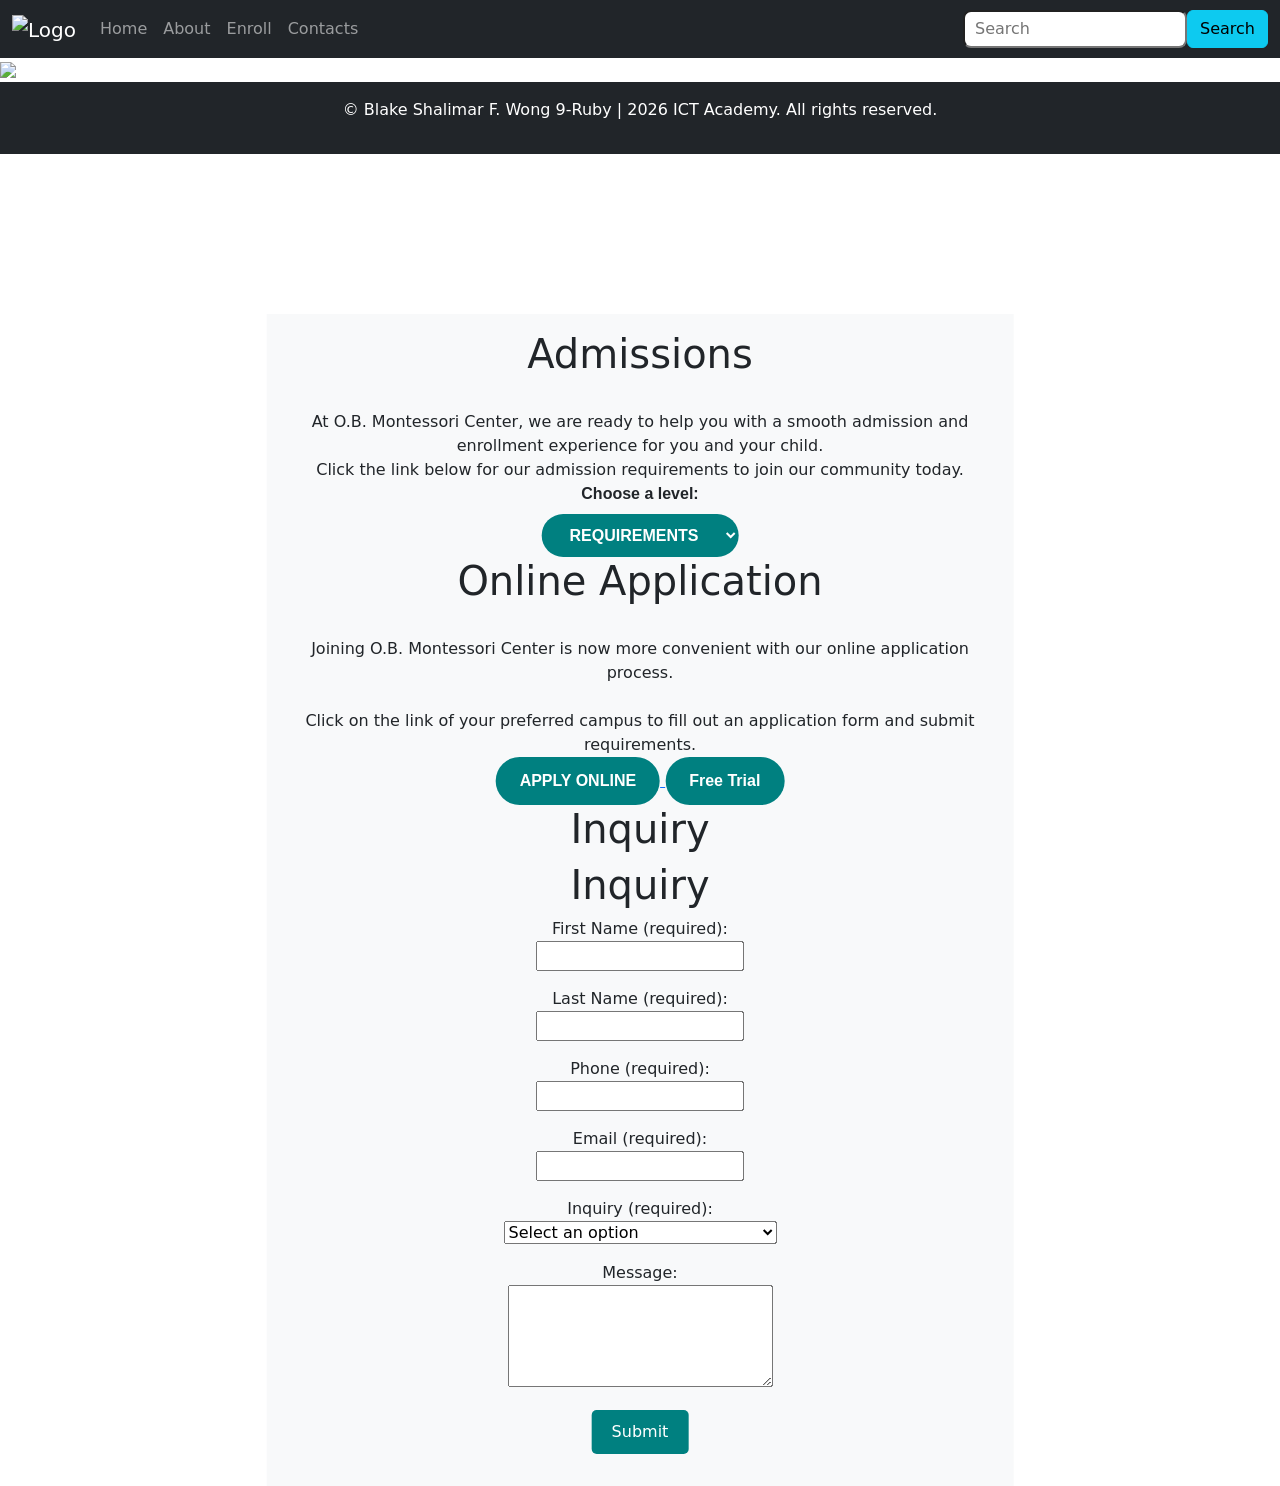
==== enroll.html @ 212c361a "Add files via upload" ====
<!DOCTYPE html>
<html lang="en">
<head>
    <meta charset="UTF-8">
    <meta name="viewport" content="width=device-width, initial-scale=1.0">
    <title>Q2 Drill 2</title>
           <link rel="stylesheet" href="style.css">

     <!-- Latest compiled and minified CSS -->
     <link href="https://cdn.jsdelivr.net/npm/bootstrap@5.3.8/dist/css/bootstrap.min.css" rel="stylesheet">
    
     <!-- Latest compiled JavaScript -->
     <script src="https://cdn.jsdelivr.net/npm/bootstrap@5.3.8/dist/js/bootstrap.bundle.min.js"></script>
<body>  
<nav class="navbar navbar-expand-sm navbar-dark bg-dark">
  <div class="container-fluid">
 
    <a class="navbar-brand" href="#">
      <img src="https://storage.googleapis.com/oa_disk001/obgreenhills/65/documents/1768434887-159.png" id="logo" width="55" height="55" alt="Logo">
    </a>
    <button class="navbar-toggler" type="button" data-bs-toggle="collapse" data-bs-target="#mynavbar">
      <span class="navbar-toggler-icon"></span>
    </button>
    <div class="collapse navbar-collapse" id="mynavbar">
      <ul class="navbar-nav me-auto">
        <li class="nav-item">
          <a class="nav-link" href="index.html">Home</a>
        </li>
        <li class="nav-item">
          <a class="nav-link" href="about.html">About</a>
        </li>
        <li class="nav-item">
          <a class="nav-link" href="enroll.html">Enroll</a>
        </li>
        <li class="nav-item">
         <a class="nav-link" href="contacts.html">Contacts</a>
        </li>
      </ul>
      <form class="d-flex">
      </form>

<div class="d-flex"></div>
<input type="search" placeholder="Search" style="border-radius: 8px; padding: 5px 10px;">

<button type="button" class="btn btn-info">Search</button>

    </div>
  </div>
</nav>
<div class="hero image">
 <img src="https://images.squarespace-cdn.com/content/v1/664c7ae50eea9c731b37e817/affba656-d015-4b96-a8ba-3ef5bbbc2c39/OBMC+MONTESSORI+GH+-+AY+2026+FA.jpg">

 <div class="hero-text container col-7 bg-light text-dark text-center py-3">
    <h1>Admissions
</h1>
    <br>At O.B. Montessori Center, we are ready to help you with a smooth admission and enrollment experience for you and your child. </br> Click the link below for our admission requirements to join our community today.</br>

    <!-- Standard HTML Form -->
    <form>
        <!-- The label tells the user what the form field is for -->
        <label for="grades" style="font-family: Arial; font-weight: bold; display: block; margin-bottom: 8px;">
            Choose a level:
        </label>

        <!-- The drop-down menu that pops out when clicked -->
        <select id="grades" name="grades" style="background-color: #008080; color: white; padding: 12px 24px; font-size: 16px; font-weight: bold; border-radius: 30px; border: none; cursor: pointer; font-family: Arial;">
                <option disabled selected>REQUIREMENTS</option>
          <option value="casa">Casa</option>
            <option value="primary">Grades 1 to 5</option>
            <option value="secondary">Grades 6 to 11</option>
        </select>
    </form>
<h1>Online Application</h1>
<br>Joining O.B. Montessori Center is now more convenient with our online application process.</br>
<br>Click on the link of your preferred campus to fill out an application form and submit requirements.</br>

<a href="https://obmgreenhillssis.orangeapps.ph/ob/admission" target="_blank">
    <button type="button" style="background-color: #008080; color: white; padding: 12px 24px; font-size: 16px; font-weight: bold; border-radius: 30px; border: none; cursor: pointer; font-family: Arial;">
        APPLY ONLINE
    </button>
</a>
<a href="https://obmgreenhillssis.orangeapps.ph/ob/admission" target="_blank">
    <button type="button" style="background-color: #008080; color: white; padding: 12px 24px; font-size: 16px; font-weight: bold; border-radius: 30px; border: none; cursor: pointer; font-family: Arial;">
     Free Trial
    </button>
</a>


    <h1>Inquiry</h1>

     <h1>Inquiry</h1>

    <form>
        <!-- Name Fields -->
        <p>
            <label>First Name (required):</label><br>
            <input type="text" name="firstname" required>
        </p>
        
        <p>
            <label>Last Name (required):</label><br>
            <input type="text" name="lastname" required>
        </p>

        <!-- Phone Field -->
        <p>
            <label>Phone (required):</label><br>
            <input type="tel" name="phone" required>
        </p>

        <!-- Email Field -->
        <p>
            <label>Email (required):</label><br>
            <input type="email" name="email" required>
        </p>

 <!-- Inquiry Dropdown with all new options -->
        <p>
            <label>Inquiry (required):</label><br>
            <select name="inquiry" required>
                <option value="" disabled selected>Select an option</option>
                <option value="free_trial">Free Trial</option>
                <option value="junior_casa">Junior Casa Admission</option>
                <option value="junior_advance_casa">Junior Advance Casa Admission</option>
                <option value="advance_casa">Advance Casa Admission</option>
                <option value="grade1">Grade 1 Admission</option>
                <option value="grade2">Grade 2 Admission</option>
                <option value="grade3">Grade 3 Admission</option>
                <option value="grade4">Grade 4 Admission</option>
                <option value="grade5">Grade 5 Admission</option>
                <option value="grade6">Grade 6 Admission</option>
                <option value="grade7">Grade 7 Admission</option>
                <option value="grade8">Grade 8 Admission</option>
                <option value="grade9">Grade 9 Admission</option>
                <option value="grade10">Grade 10 Admission</option>
                <option value="grade11">Grade 11 Admission</option>
                <option value="other">Other Concerns</option>
            </select>
        </p>
        <!-- Message Box -->
        <p>
            <label>Message:</label><br>
            <textarea name="message" rows="4" cols="30"></textarea>
        </p>

        <!-- Green Submit Button -->
        <p>
            <input type="submit" value="Submit" style="background-color: #008080; color: white; padding: 10px 20px; border: none; border-radius: 5px; cursor: pointer;">
        </p>
    </form>


</div>
</body>
</html>
    <link href="https://cdn.jsdelivr.net/npm/bootstrap@5.3.0/dist/css/bootstrap.min.css" rel="stylesheet">
    <script src="https://cdn.jsdelivr.net/npm/bootstrap@5.3.0/dist/js/bootstrap.bundle.min.js"></script>
</head>
<body>

<footer class="bg-dark text-white text-center py-3">
  <p>© Blake Shalimar F. Wong 9-Ruby | 2026 ICT Academy. All rights reserved.</p>
</footer>
</body>
</html>
---- style.css ----
.hero-text{
text-align: center;
position: absolute;
top: 100%;
left: 50%;
transform: translate(-50%, -50%); }
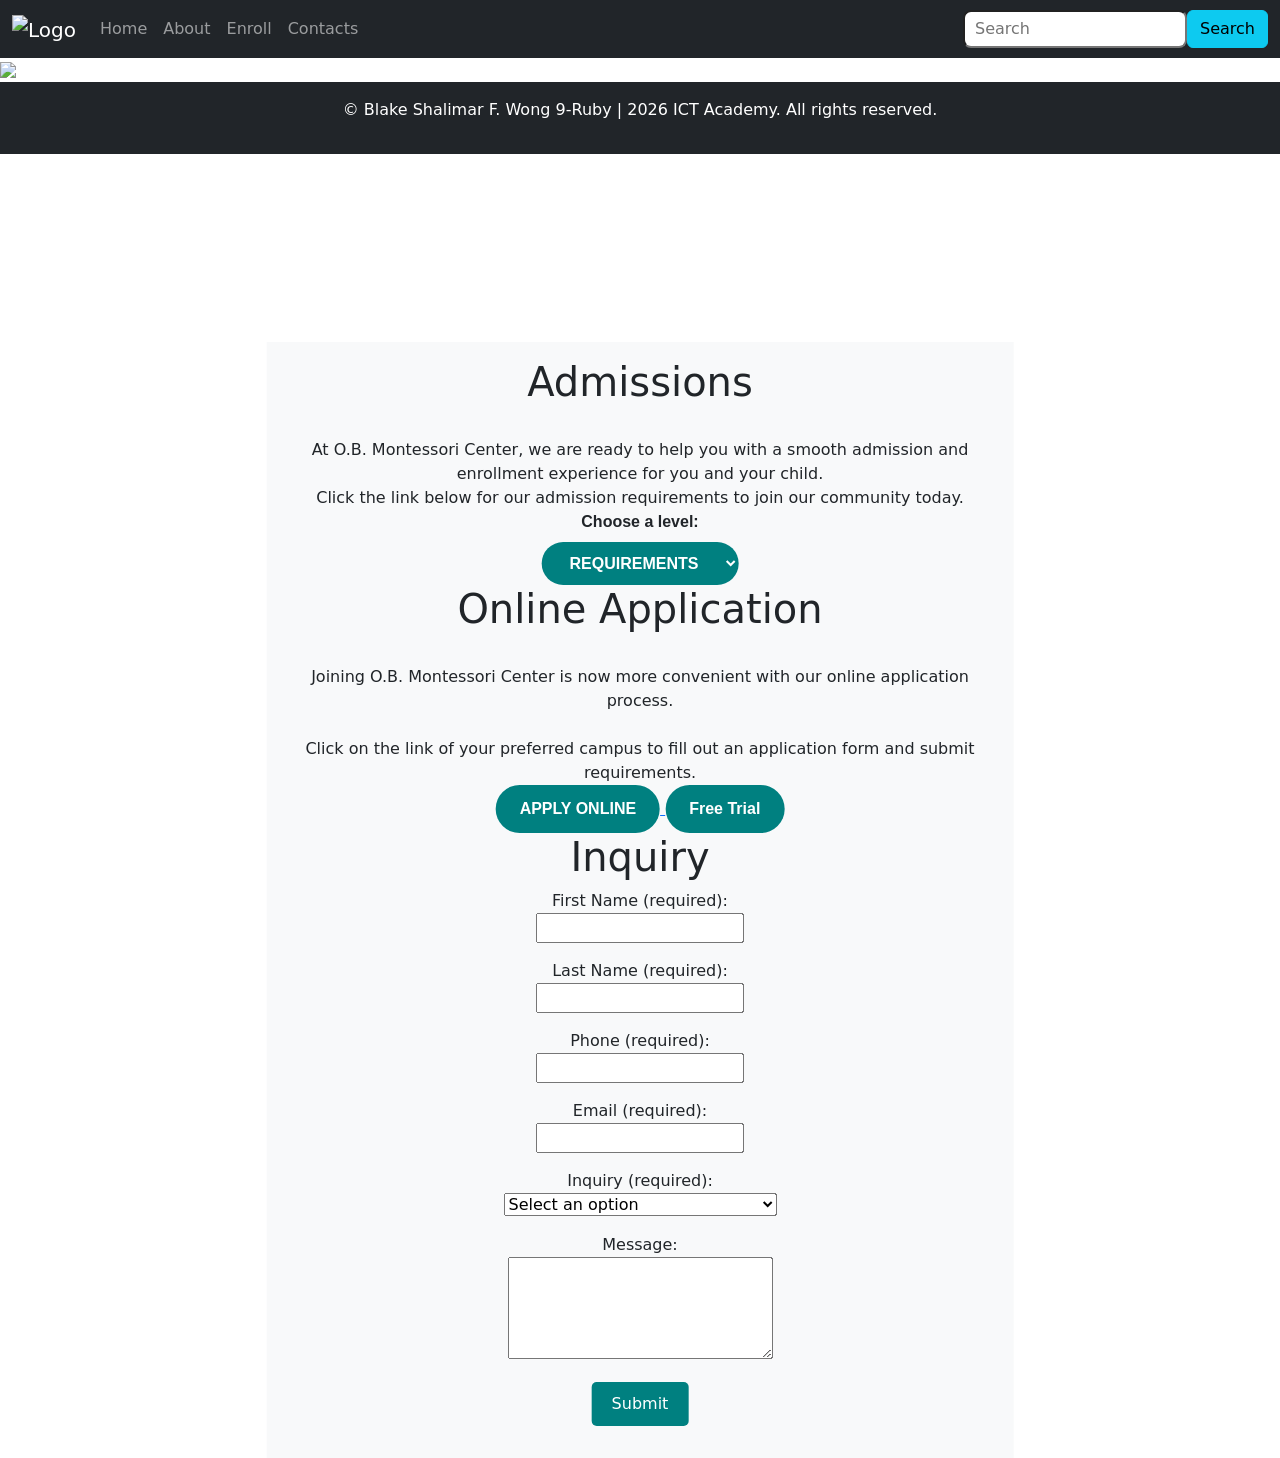
==== commit 12a3689c: "Fix HTML structure and update Bootstrap links" ====
--- a/enroll.html
+++ b/enroll.html
@@ -88,7 +88,6 @@
 
     <h1>Inquiry</h1>
 
-     <h1>Inquiry</h1>
 
     <form>
         <!-- Name Fields -->
@@ -162,4 +161,4 @@
   <p>© Blake Shalimar F. Wong 9-Ruby | 2026 ICT Academy. All rights reserved.</p>
 </footer>
 </body>
-</html>+</html>
